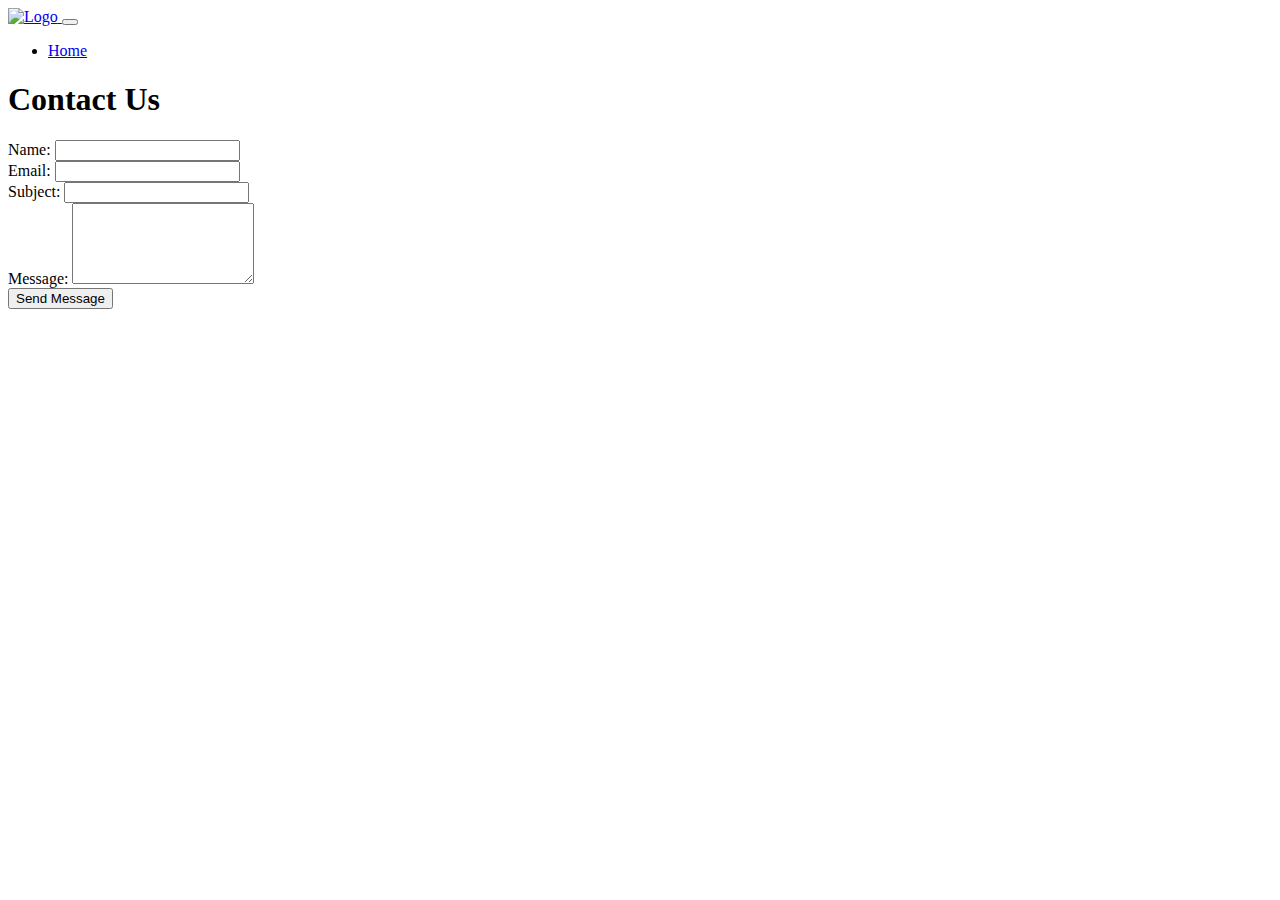
==== contact.html @ 16c120e5 "update" ====
<!DOCTYPE html>
<html lang="en">
  <head>
    <meta charset="UTF-8" />
    <meta name="viewport" content="width=device-width, initial-scale=1.0" />
    <title>Contact Form</title>
    <link
      rel="icon"
      sizes="16x16"
      href="images (5).png"
      class="rounded-circle"
      style="border-radius: 100%"
    />
    <link rel="stylesheet" href="style.css" />
    <link
      href="https://cdn.jsdelivr.net/npm/bootstrap@5.0.2/dist/css/bootstrap.min.css"
      rel="stylesheet"
      integrity="sha384-EVSTQN3/azprG1Anm3QDgpJLIm9Nao0Yz1ztcQTwFspd3yD65VohhpuuCOmLASjC"
      crossorigin="anonymous"
    />
    <script
      type="text/javascript"
      src="https://cdn.emailjs.com/sdk/2.3.2/email.min.js"
    ></script>
  </head>

  <body>
    <nav class="navbar navbar-expand-lg navbar-light bg-light fixed-top">
      <div class="container">
        <a class="navbar-brand" href="index.html">
          <img
            src="logoowl.png"
            alt="Logo"
            class="rounded-circle"
            style="height: 40px"
          />
        </a>
        <button
          class="navbar-toggler"
          type="button"
          data-toggle="collapse"
          data-target="#navbarNav"
          aria-controls="navbarNav"
          aria-expanded="false"
          aria-label="Toggle navigation"
        >
          <span class="navbar-toggler-icon"></span>
        </button>
        <div
          class="collapse navbar-collapse justify-content-end"
          id="navbarNav"
        >
          <ul class="navbar-nav">
            <li class="nav-item">
              <a class="nav-link" href="index.html">Home</a>
            </li>
          </ul>
        </div>
      </div>
    </nav>

    <div class="container mt-5">
      <h1 class="text-center">Contact Us</h1>
      <form id="contact-form">
        <div class="mb-3">
          <label for="name" class="form-label">Name:</label>
          <input
            type="text"
            class="form-control"
            id="name"
            name="from_name"
            required
          />
        </div>

        <div class="mb-3">
          <label for="email" class="form-label">Email:</label>
          <input
            type="email"
            class="form-control"
            id="email"
            name="email"
            required
          />
        </div>

        <div class="mb-3">
          <label for="subject" class="form-label">Subject:</label>
          <input
            type="text"
            class="form-control"
            id="subject"
            name="subject"
            required
          />
        </div>

        <div class="mb-3">
          <label for="message" class="form-label">Message:</label>
          <textarea
            class="form-control"
            id="message"
            name="message"
            rows="5"
            required
          ></textarea>
        </div>

        <button type="submit" class="btn btn-primary">Send Message</button>
      </form>
    </div>

    <script src="script.js"></script>

    <script
      src="https://cdn.jsdelivr.net/npm/@popperjs/core@2.9.2/dist/umd/popper.min.js"
      integrity="sha384-IQsoLXl5PILFhosVNubq5LC7Qb9DXgDA9i+tQ8Zj3iwWAwPtgFTxbJ8NT4GN1R8p"
      crossorigin="anonymous"
    ></script>
    <script
      src="https://cdn.jsdelivr.net/npm/bootstrap@5.0.2/dist/js/bootstrap.min.js"
      integrity="sha384-cVKIPhGWiC2Al4u+LWgxfKTRIcfu0JTxR+EQDz/bgldoEyl4H0zUF0QKbrJ0EcQF"
      crossorigin="anonymous"
    ></script>
  </body>
</html>
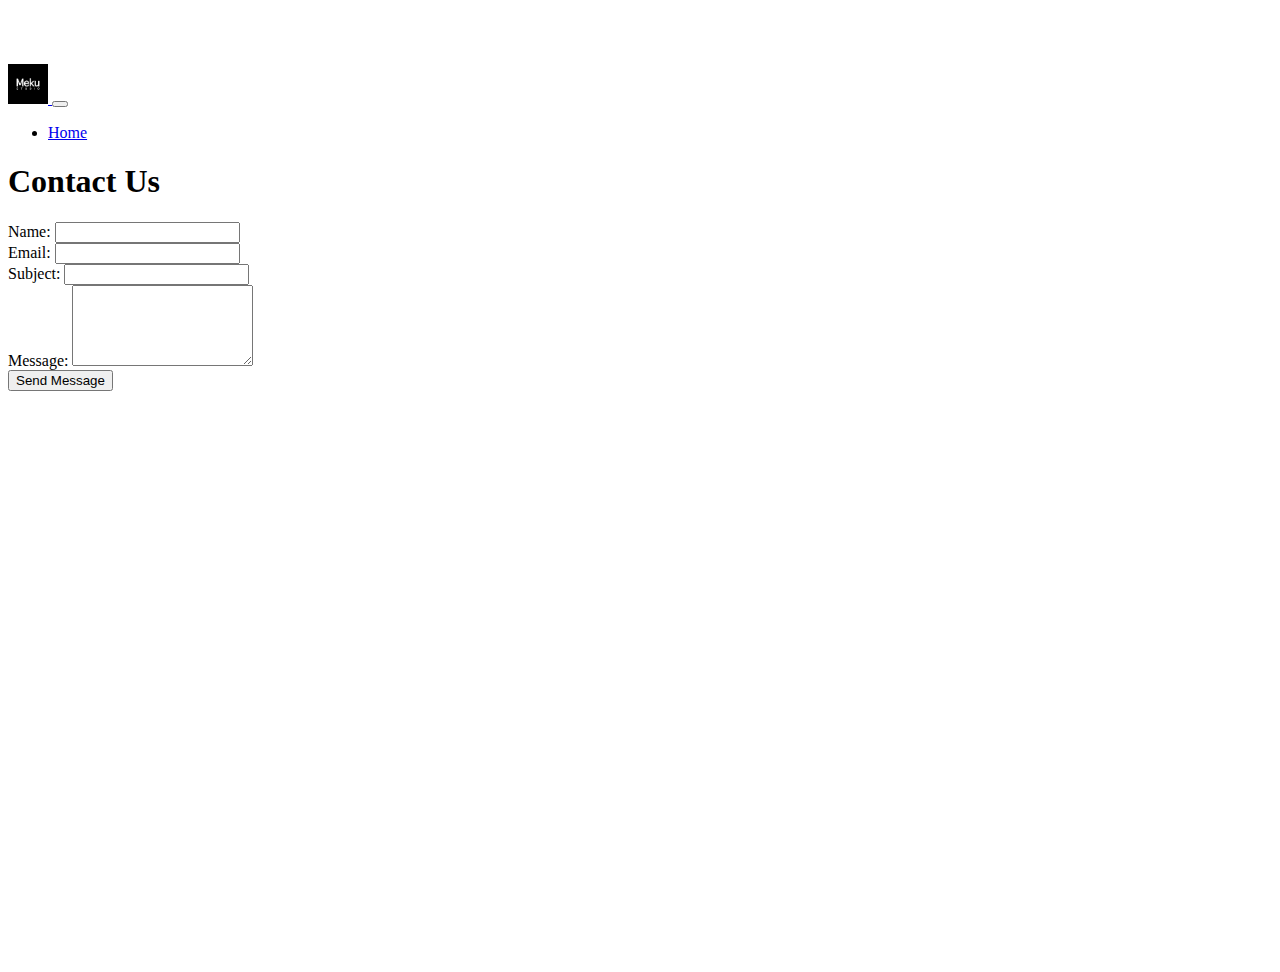
==== commit 00b42930: "update" ====
--- a/contact.html
+++ b/contact.html
@@ -29,7 +29,7 @@
       <div class="container">
         <a class="navbar-brand" href="index.html">
           <img
-            src="logoowl.png"
+            src="images (5).png"
             alt="Logo"
             class="rounded-circle"
             style="height: 40px"
--- a/style.css
+++ b/style.css
@@ -0,0 +1,43 @@
+body {
+    scroll-behavior: smooth;
+    height: 100vh;
+    padding-top: 56px;
+  }
+  html {
+    scroll-behavior: smooth;
+  }
+  html::-webkit-scrollbar {
+    display: none;
+  }
+  
+  #about {
+    padding-top: 15px;
+  }
+  
+  .nav-item {
+    margin-right: 15px;
+  }
+  .house {
+    height: 100vh;
+  }
+  section .fas,
+  section .fab {
+    color: #000000;
+    font-size: 35px;
+  }
+  .custom-col {
+    margin-top: 25%;
+  }
+  
+  .card {
+    transition: transform 0.3s ease, box-shadow 0.3s ease;
+  }
+  
+  .card:hover {
+    transform: translateY(-10px);
+    box-shadow: 0 4px 12px rgba(0, 0, 0, 0.9);
+  }
+  
+  .progress-bar {
+    background-color: rgb(51, 51, 51);
+  }